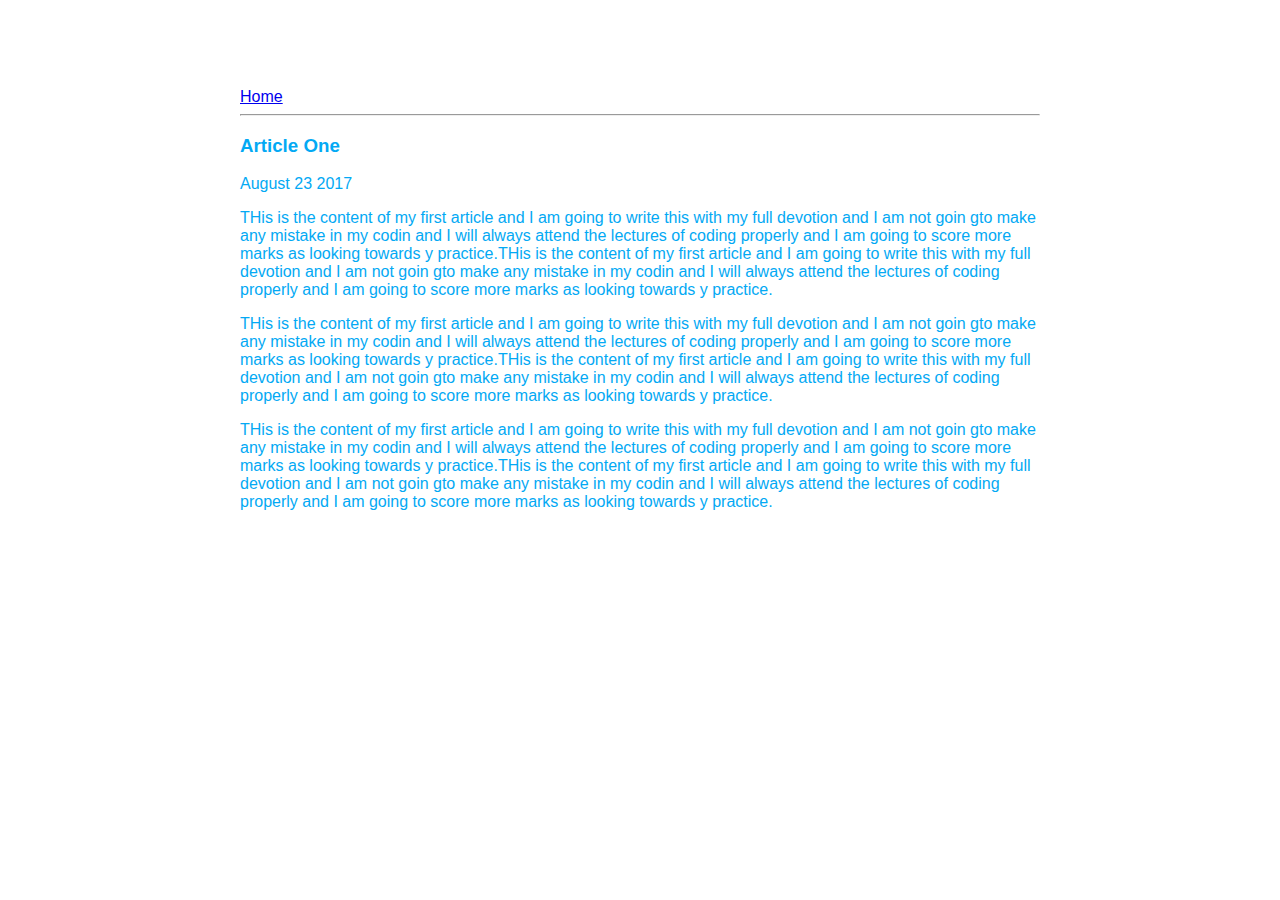
==== ui/article-one.html @ 89d921e0 "[imad-console] Updates ui/article-one.html" ====
<html>
    <head>
        <title> 
        Article one | Abhishek Patil
            </title>
            <meta name="viewport" content="width=device-width, initial-scale=1" />
            <style>
            .container{
                     max-width: 800px;
                    margin: 0 auto;
                    color: #03A9F4;
                    font-family: sans-serif;
                    padding-top: 80px;
                    padding-left: 20px;
                    padding-right: 20px;
            }
            
            
            </style>
    </head>
    <body>
        <div class="container">
             <div>
                <a href= "/">Home</a> 
                </div>
                <hr/>
                <h3>
                    Article One 
                </h3>
                <div>
                    August 23 2017
                </div>
                <div>
                        <p>
                            THis is the content of my first article and I am going to write this with my full devotion and I am not goin gto make any mistake in my codin and I will always attend the lectures of coding properly and I am going to score more marks as looking towards y practice.THis is the content of my first article and I am going to write this with my full devotion and I am not goin gto make any mistake in my codin and I will always attend the lectures of coding properly and I am going to score more marks as looking towards y practice.
                            
                        </p>
                        <p>
                            THis is the content of my first article and I am going to write this with my full devotion and I am not goin gto make any mistake in my codin and I will always attend the lectures of coding properly and I am going to score more marks as looking towards y practice.THis is the content of my first article and I am going to write this with my full devotion and I am not goin gto make any mistake in my codin and I will always attend the lectures of coding properly and I am going to score more marks as looking towards y practice.
                            
                        </p>
                        <p>THis is the content of my first article and I am going to write this with my full devotion and I am not goin gto make any mistake in my codin and I will always attend the lectures of coding properly and I am going to score more marks as looking towards y practice.THis is the content of my first article and I am going to write this with my full devotion and I am not goin gto make any mistake in my codin and I will always attend the lectures of coding properly and I am going to score more marks as looking towards y practice.
                        </p>
                 </div>
            </div>
    </body>
</html>
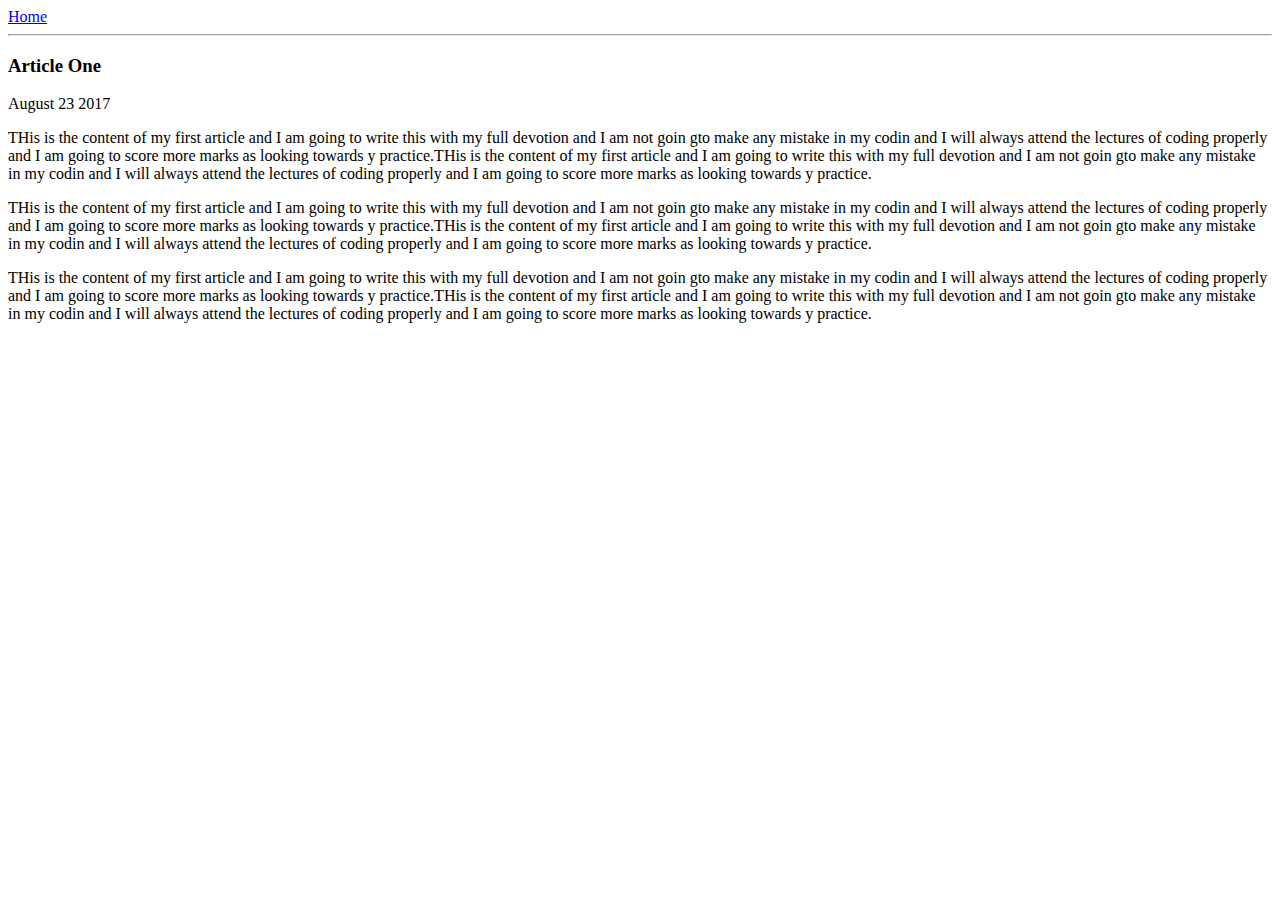
==== commit df9ab588: "[imad-console] Updates ui/article-one.html" ====
--- a/ui/article-one.html
+++ b/ui/article-one.html
@@ -4,19 +4,7 @@
         Article one | Abhishek Patil
             </title>
             <meta name="viewport" content="width=device-width, initial-scale=1" />
-            <style>
-            .container{
-                     max-width: 800px;
-                    margin: 0 auto;
-                    color: #03A9F4;
-                    font-family: sans-serif;
-                    padding-top: 80px;
-                    padding-left: 20px;
-                    padding-right: 20px;
-            }
-            
-            
-            </style>
+            <link href="/ui/style.css" rel="stylesheet" />
     </head>
     <body>
         <div class="container">
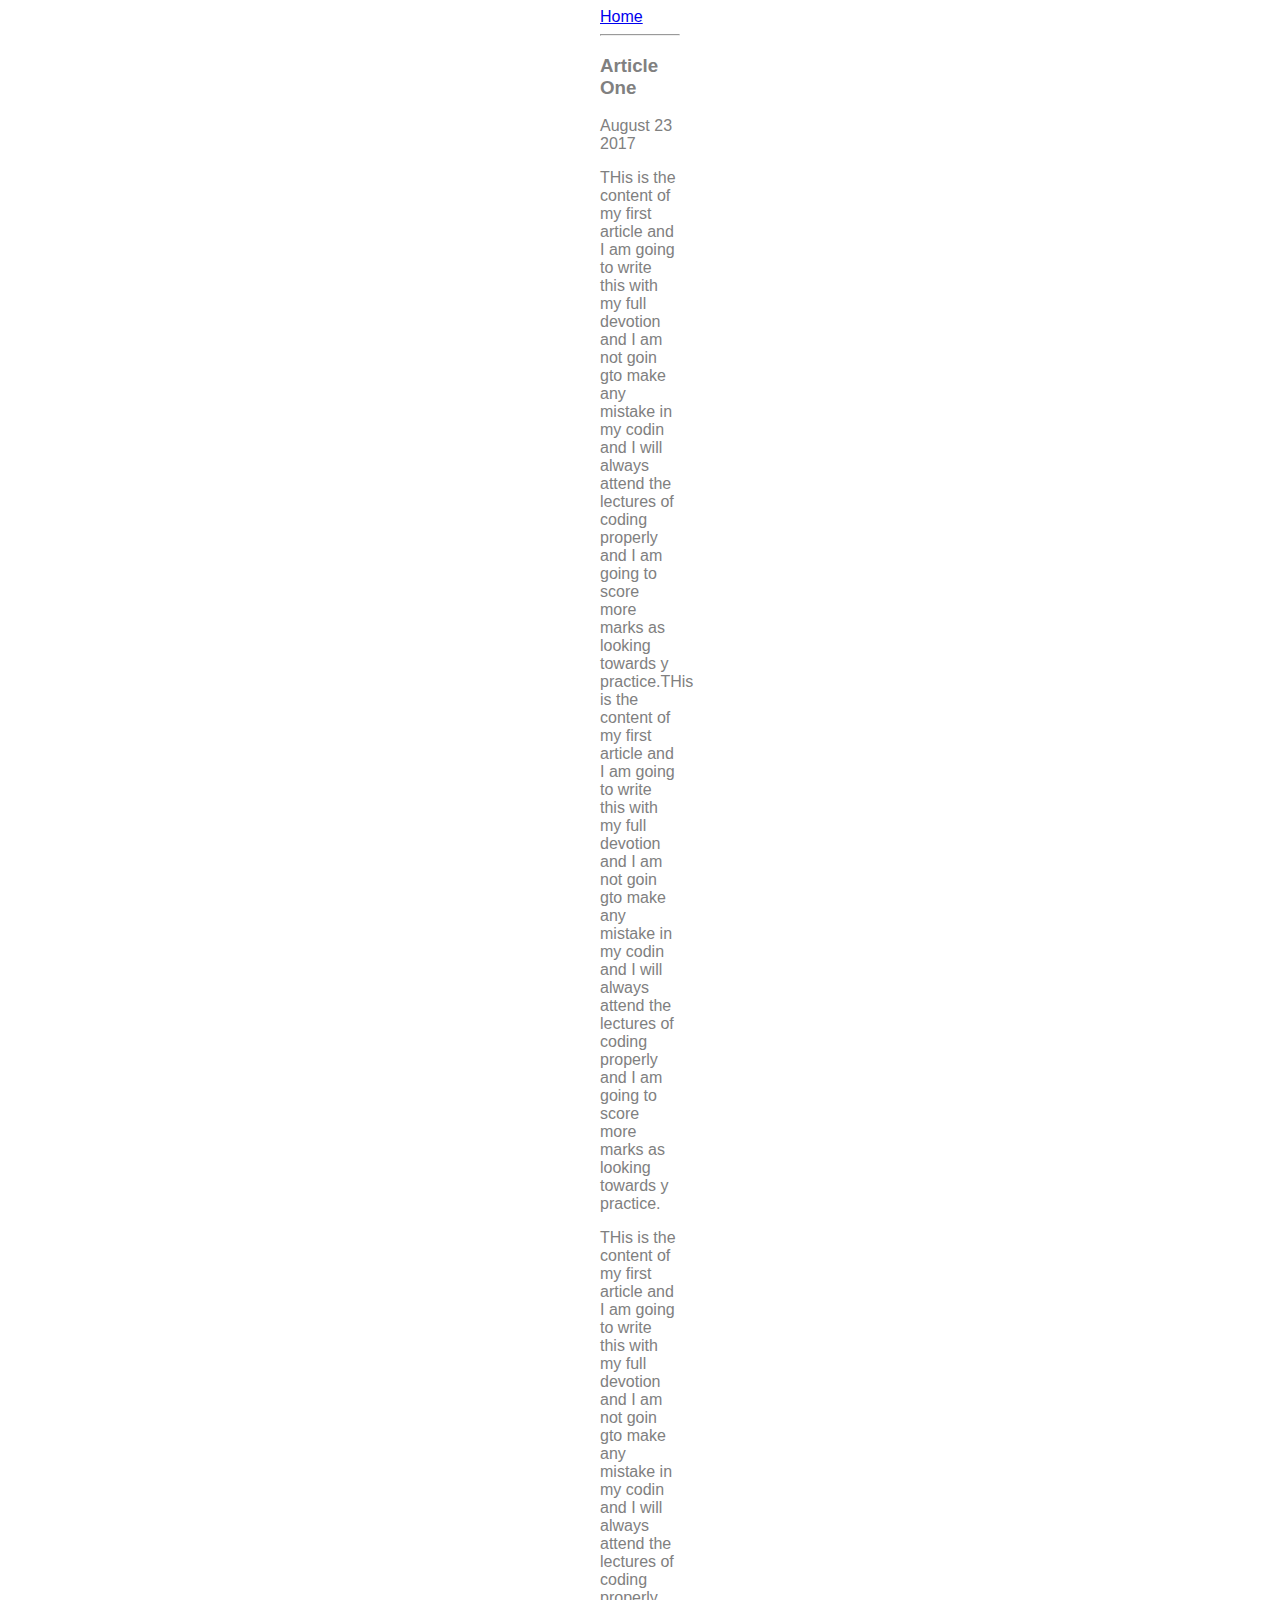
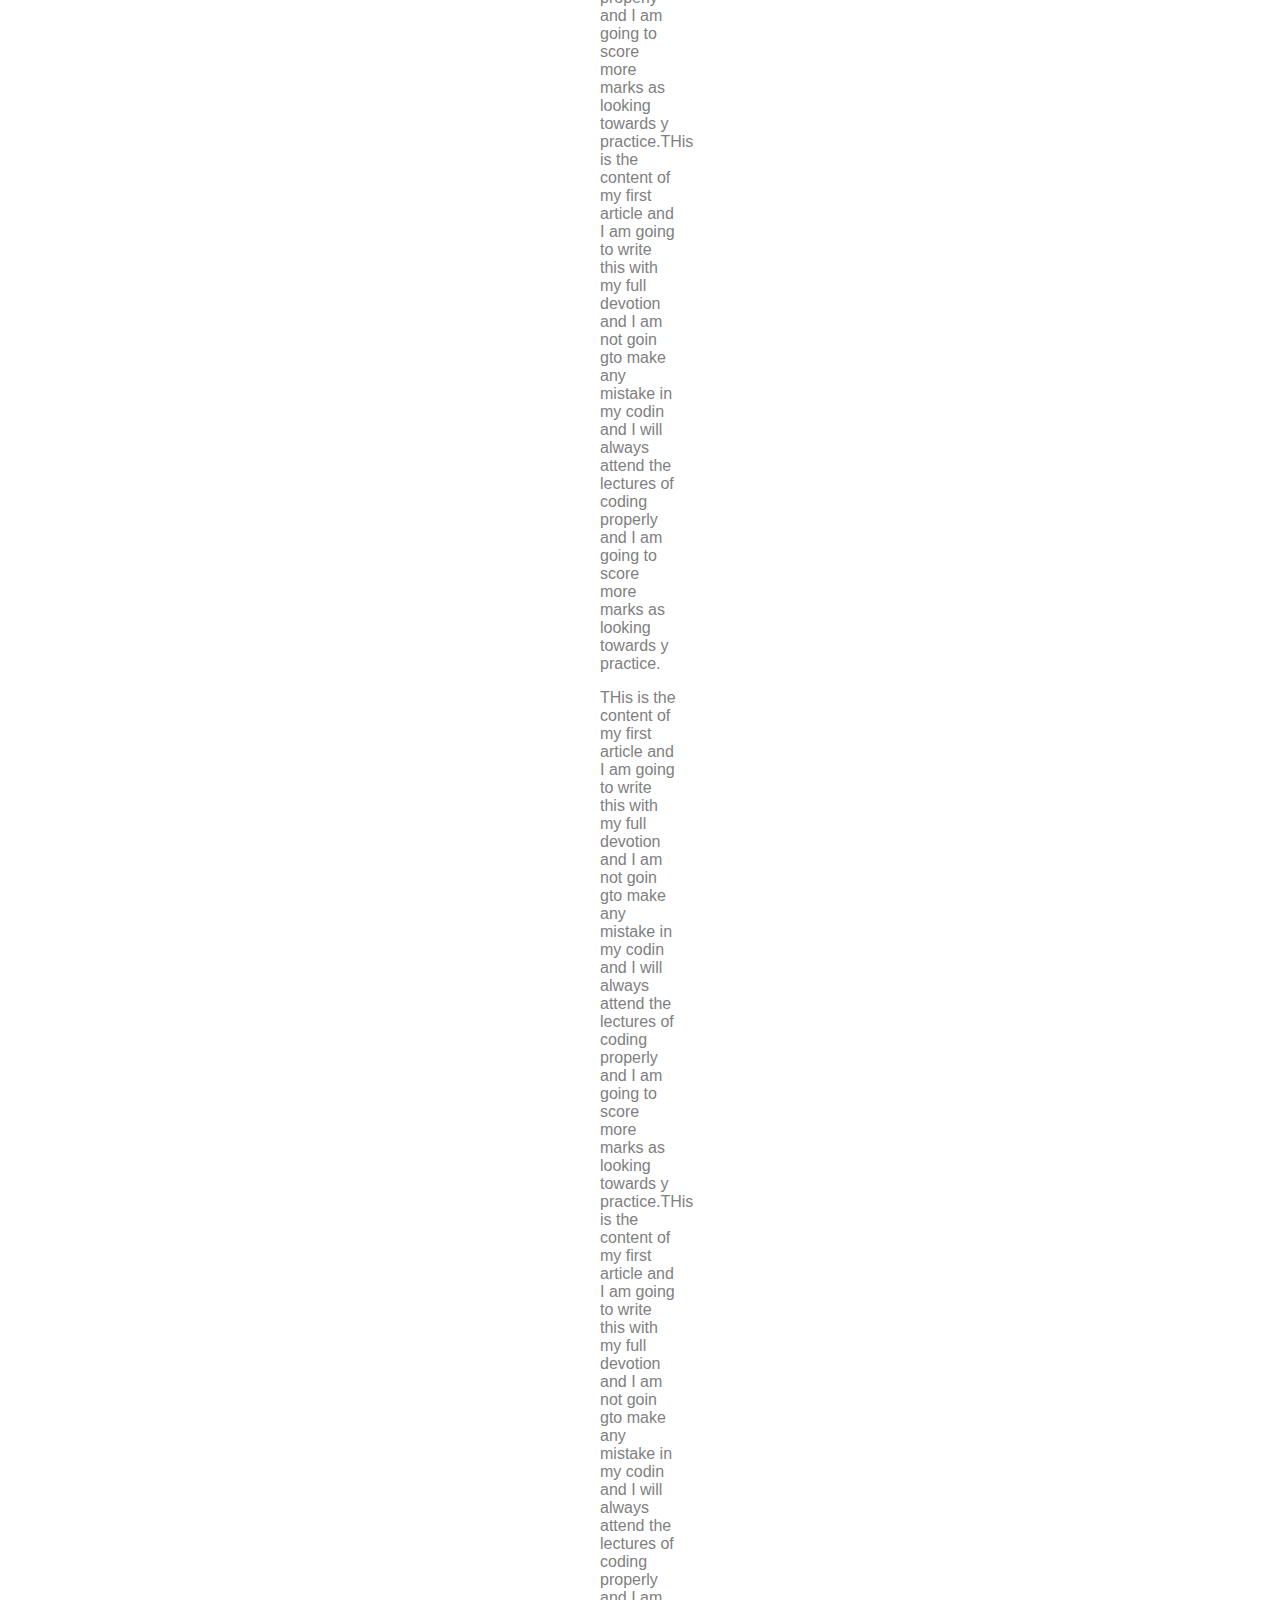
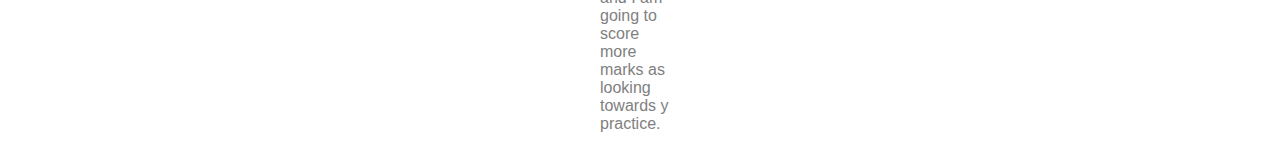
==== commit bbbb27e6: "[imad-console] Updates ui/article-one.html" ====
--- a/ui/article-one.html
+++ b/ui/article-one.html
@@ -4,10 +4,22 @@
         Article one | Abhishek Patil
             </title>
             <meta name="viewport" content="width=device-width, initial-scale=1" />
+            
+            
+            <style>
+                .container {
+                    max-width:80px;
+                    margin:0 auto;
+                    color: grey;
+                    font-family:sans-serif;
+                    
+                }
+            </style>
             <link href="/ui/style.css" rel="stylesheet" />
     </head>
     <body>
         <div class="container">
+            
              <div>
                 <a href= "/">Home</a> 
                 </div>
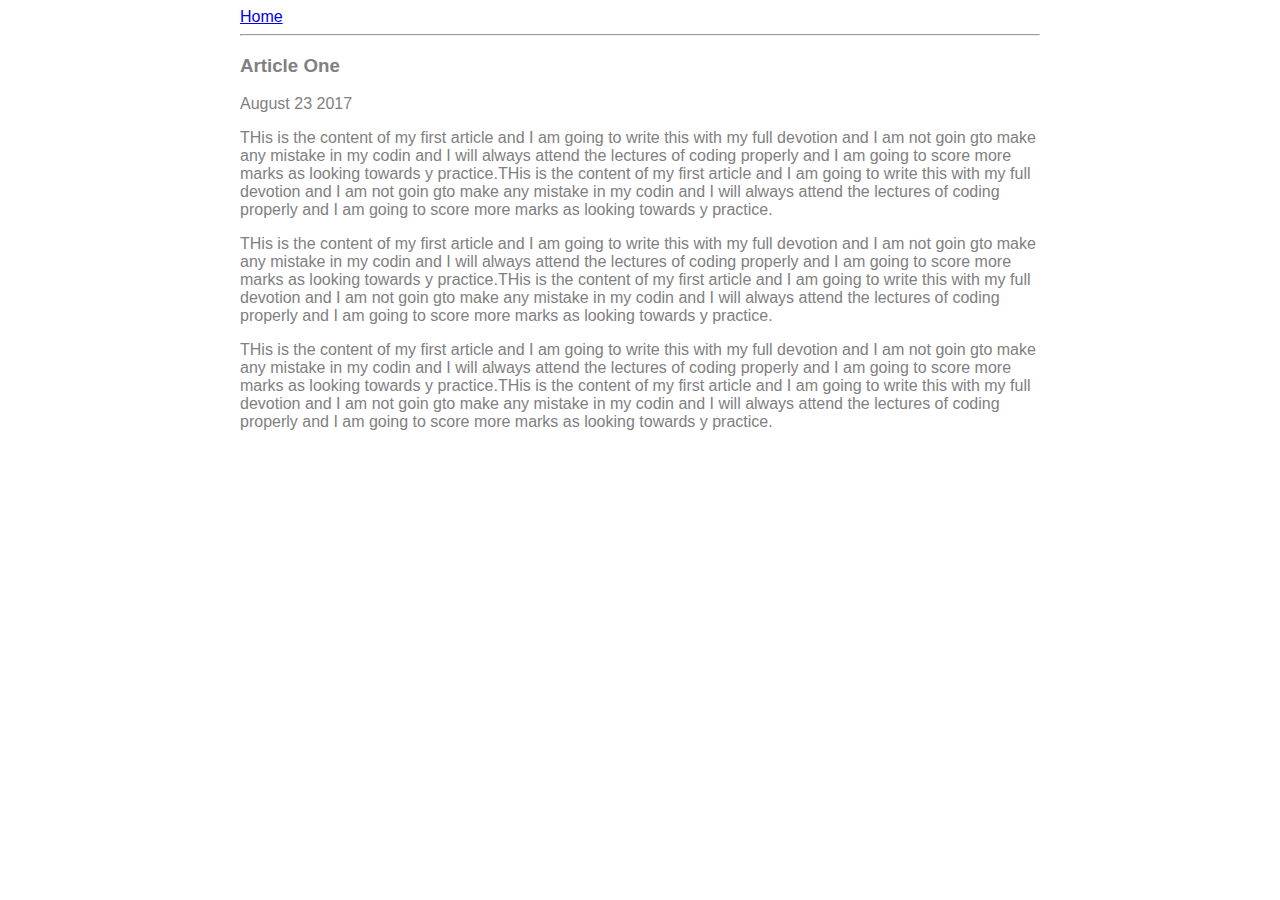
==== commit ffa6e1c5: "[imad-console] Updates ui/article-one.html" ====
--- a/ui/article-one.html
+++ b/ui/article-one.html
@@ -8,7 +8,7 @@
             
             <style>
                 .container {
-                    max-width:80px;
+                    max-width:800px;
                     margin:0 auto;
                     color: grey;
                     font-family:sans-serif;
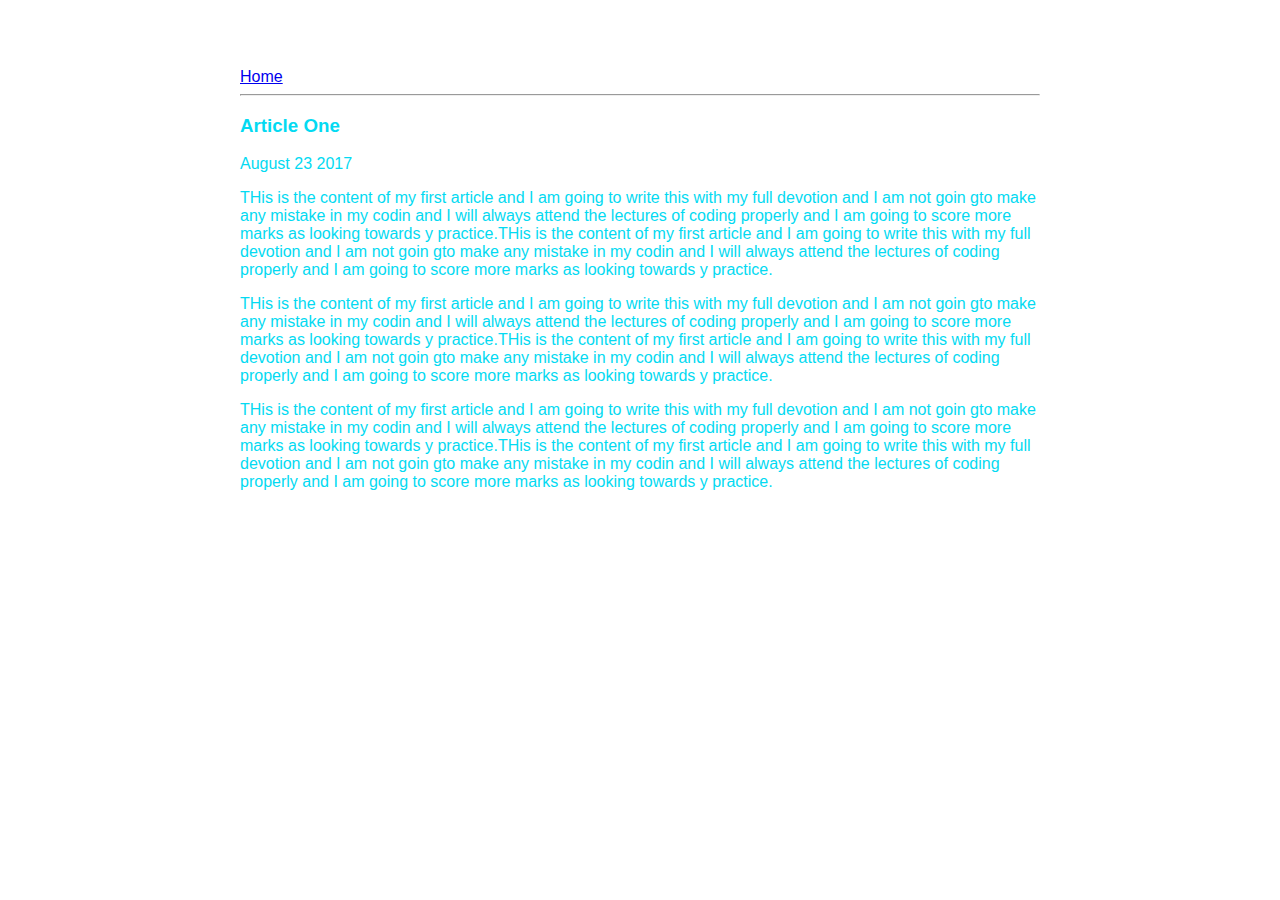
==== commit 5deafb36: "[imad-console] Updates ui/article-one.html" ====
--- a/ui/article-one.html
+++ b/ui/article-one.html
@@ -8,10 +8,13 @@
             
             <style>
                 .container {
-                    max-width:800px;
-                    margin:0 auto;
-                    color: grey;
-                    font-family:sans-serif;
+                        max-width: 800px;
+                        margin: 0 auto;
+                        color: #03daf2;
+                        font-family: sans-serif;
+                        padding-top: 60px;
+                        padding-left: 20px;
+                        padding-right: 20px;
                     
                 }
             </style>
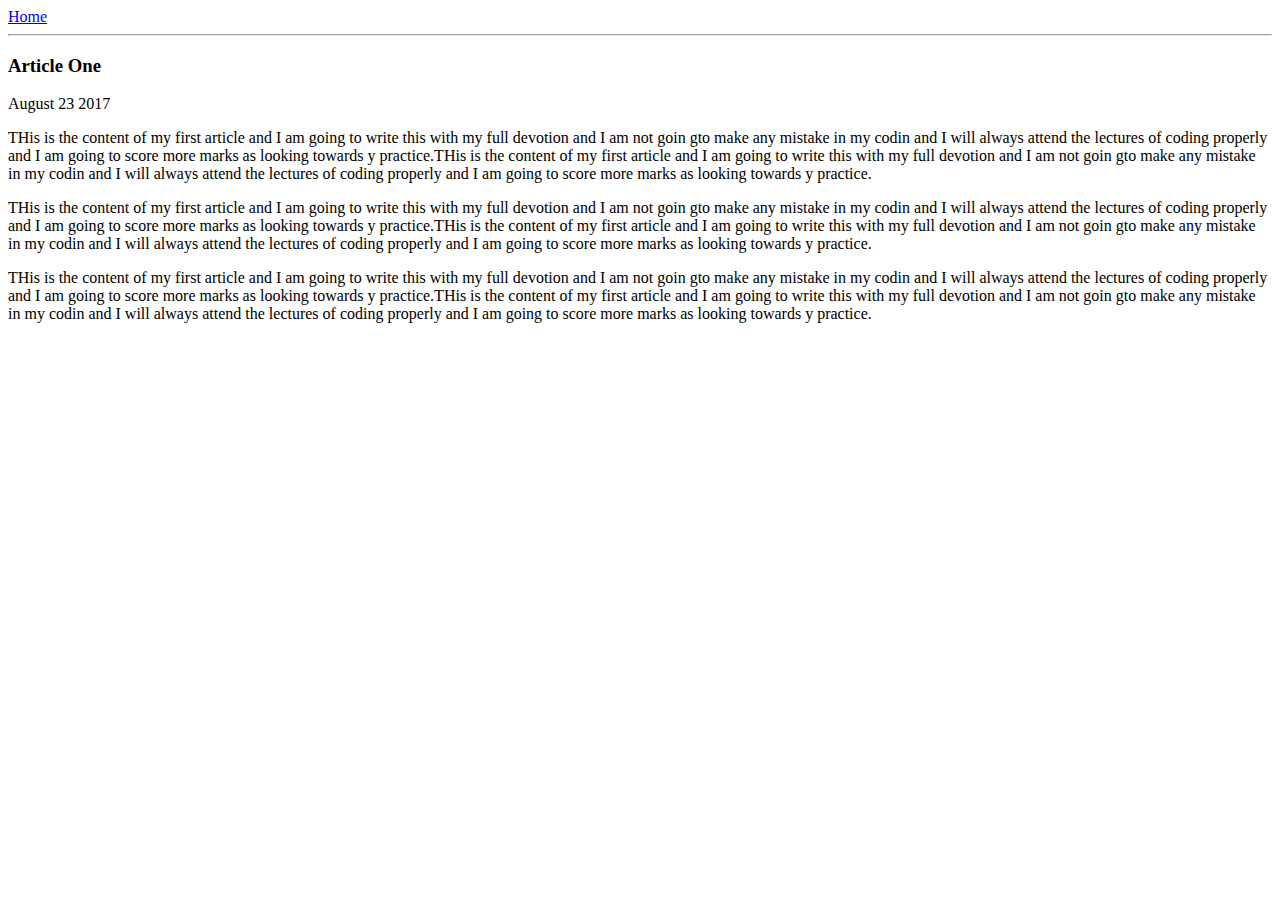
==== commit 1f0661c3: "[imad-console] Updates ui/article-one.html" ====
--- a/ui/article-one.html
+++ b/ui/article-one.html
@@ -4,20 +4,6 @@
         Article one | Abhishek Patil
             </title>
             <meta name="viewport" content="width=device-width, initial-scale=1" />
-            
-            
-            <style>
-                .container {
-                        max-width: 800px;
-                        margin: 0 auto;
-                        color: #03daf2;
-                        font-family: sans-serif;
-                        padding-top: 60px;
-                        padding-left: 20px;
-                        padding-right: 20px;
-                    
-                }
-            </style>
             <link href="/ui/style.css" rel="stylesheet" />
     </head>
     <body>
